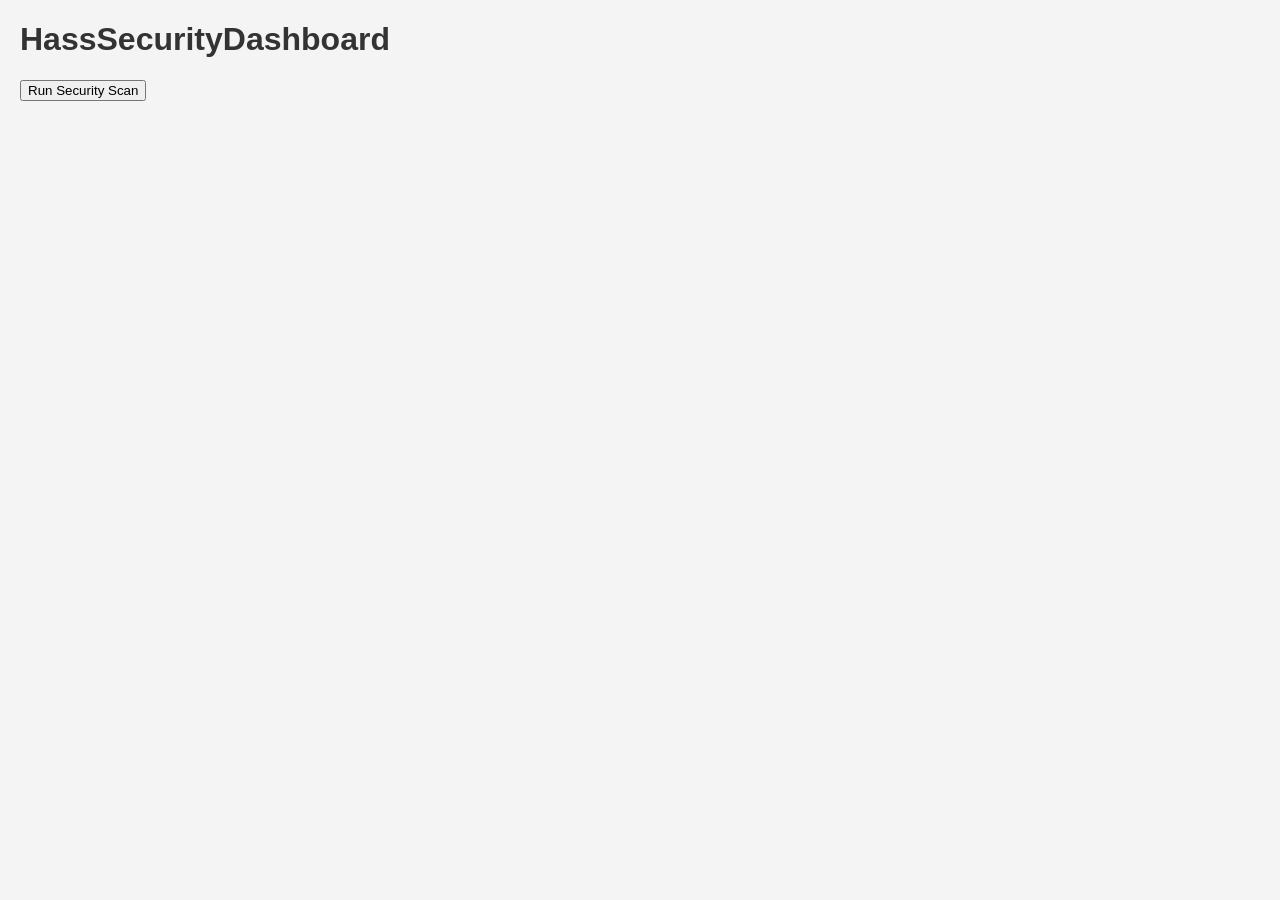
==== hass_security_dashboard/front/index.html @ 067b6800 "Add files via upload" ====
<!DOCTYPE html>
<html lang="en">
<head>
    <meta charset="UTF-8">
    <title>Security Dashboard</title>
    <link rel="stylesheet" href="assets/styles.css">
</head>
<body>
    <h1>HassSecurityDashboard</h1>
    <button onclick="scan()">Run Security Scan</button>
    <div id="score"></div>
    <div id="recommendations"></div>
    <script src="assets/app.js"></script>
</body>
</html>
---- hass_security_dashboard/front/assets/styles.css ----
body {
    font-family: Arial, sans-serif;
    margin: 20px;
    background-color: #f4f4f4;
}
h1 {
    color: #333;
}
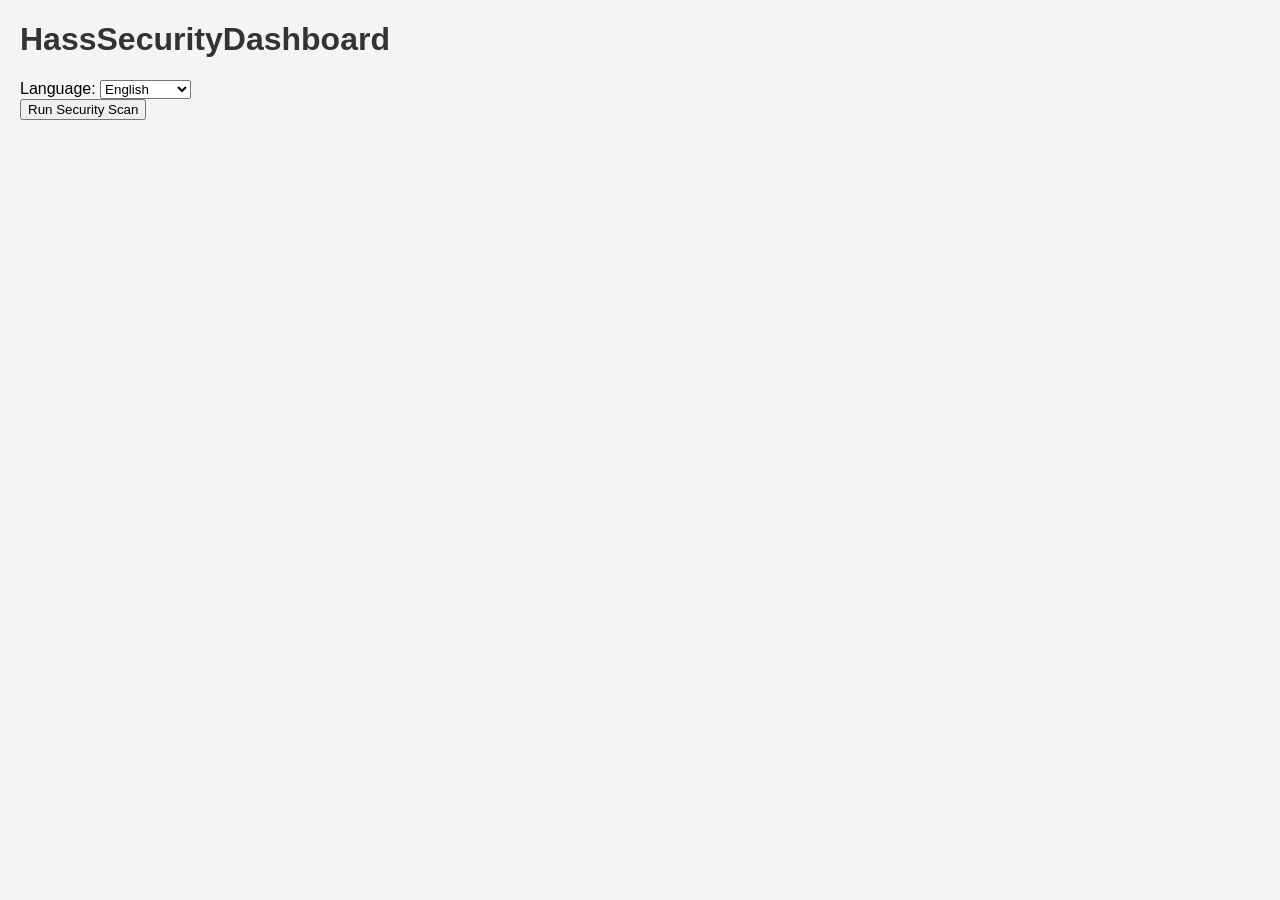
==== commit 4c344802: "Add language files and switcher" ====
--- a/hass_security_dashboard/front/index.html
+++ b/hass_security_dashboard/front/index.html
@@ -6,8 +6,15 @@
     <link rel="stylesheet" href="assets/styles.css">
 </head>
 <body>
-    <h1>HassSecurityDashboard</h1>
-    <button onclick="scan()">Run Security Scan</button>
+    <h1 id="appName"></h1>
+    <div>
+        <label id="langLabel" for="lang-select">Language:</label>
+        <select id="lang-select" onchange="switchLanguage(this.value)">
+            <option value="en">English</option>
+            <option value="nl">Nederlands</option>
+        </select>
+    </div>
+    <button id="runScan" onclick="scan()"></button>
     <div id="score"></div>
     <div id="recommendations"></div>
     <script src="assets/app.js"></script>
